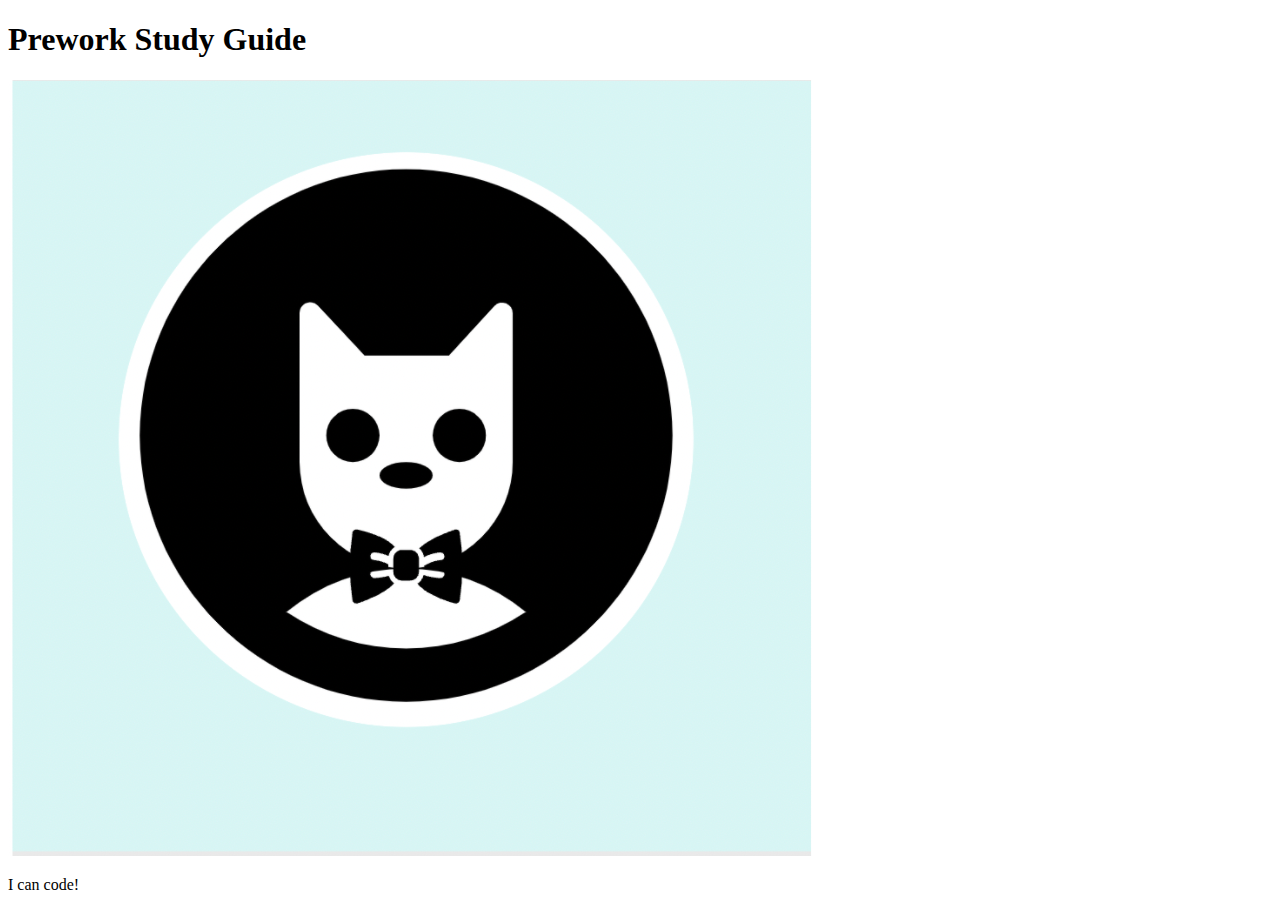
==== prework-study-guide/index.html @ 32da42a2 "add starter code" ====
<!DOCTYPE html>
<html lang="en">
  <head>
    <meta charset="UTF-8" />
    <meta http-equiv="X-UA-Compatible" content="IE=edge" />
    <meta name="viewport" content="width=device-width, initial-scale=1.0" />
    <title>Prework Study Guide</title>
  </head>
  <body>
    <header id="top">
      <h1>Prework Study Guide</h1>
      <img src="./assets/bowtie-cat.png" alt="Profile image of cat wearing a bow tie." />
    </header>
    <main>
      <!-- Student code goes here -->
    </main>

    <footer>
      <p>I can code!</p>
    </footer>
  </body>
</html>
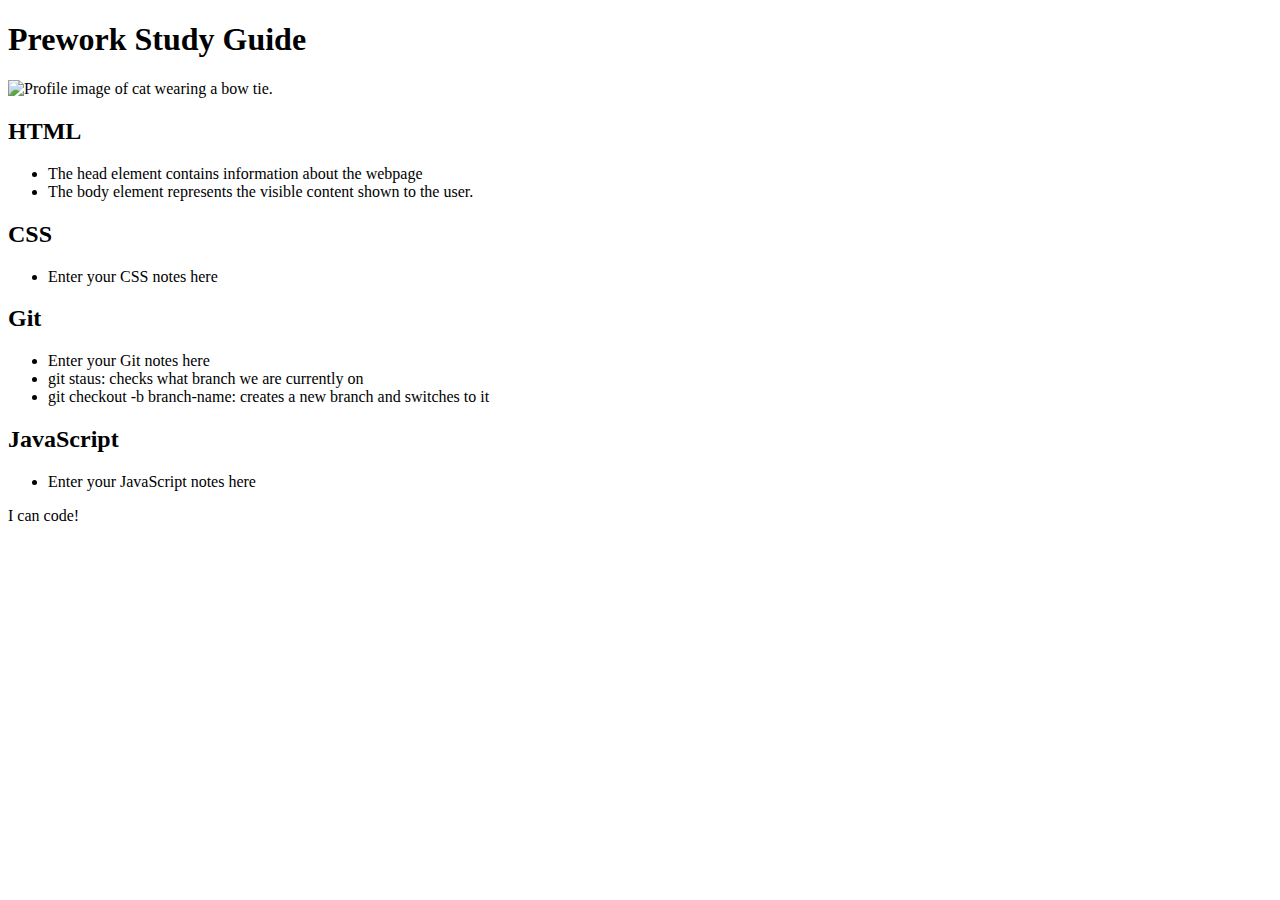
==== commit 5d89a1b9: "added code to HTML file" ====
--- a/prework-study-guide/index.html
+++ b/prework-study-guide/index.html
@@ -12,11 +12,37 @@
       <img src="./assets/bowtie-cat.png" alt="Profile image of cat wearing a bow tie." />
     </header>
     <main>
-      <!-- Student code goes here -->
+      <section class=" id="html-section">
+        <h2>HTML</h2>
+        <ul>
+          <li>The head element contains information about the webpage</li>
+          <li>The body element represents the visible content shown to the user.</li>
+        </ul>
+      </section>
+      <section class="card" id="css-section">
+        <h2>CSS</h2>
+        <ul>
+          <li>Enter your CSS notes here</li>
+        </ul>
+      </section>
+      <section class="card" id="git-section">
+        <h2>Git</h2>
+        <ul>
+          <li>Enter your Git notes here</li>
+          <li>git staus: checks what branch we are currently on</li>
+          <li>git checkout -b branch-name: creates a new branch and switches to it</li>
+        </ul>
+      </section>
+      <section class="card" is="javascript-section">
+        <h2>JavaScript</h2>
+        <ul>
+          <li>Enter your JavaScript notes here</li>
+        </ul>
+      </section>
     </main>
 
     <footer>
       <p>I can code!</p>
     </footer>
   </body>
-</html>
+</html>